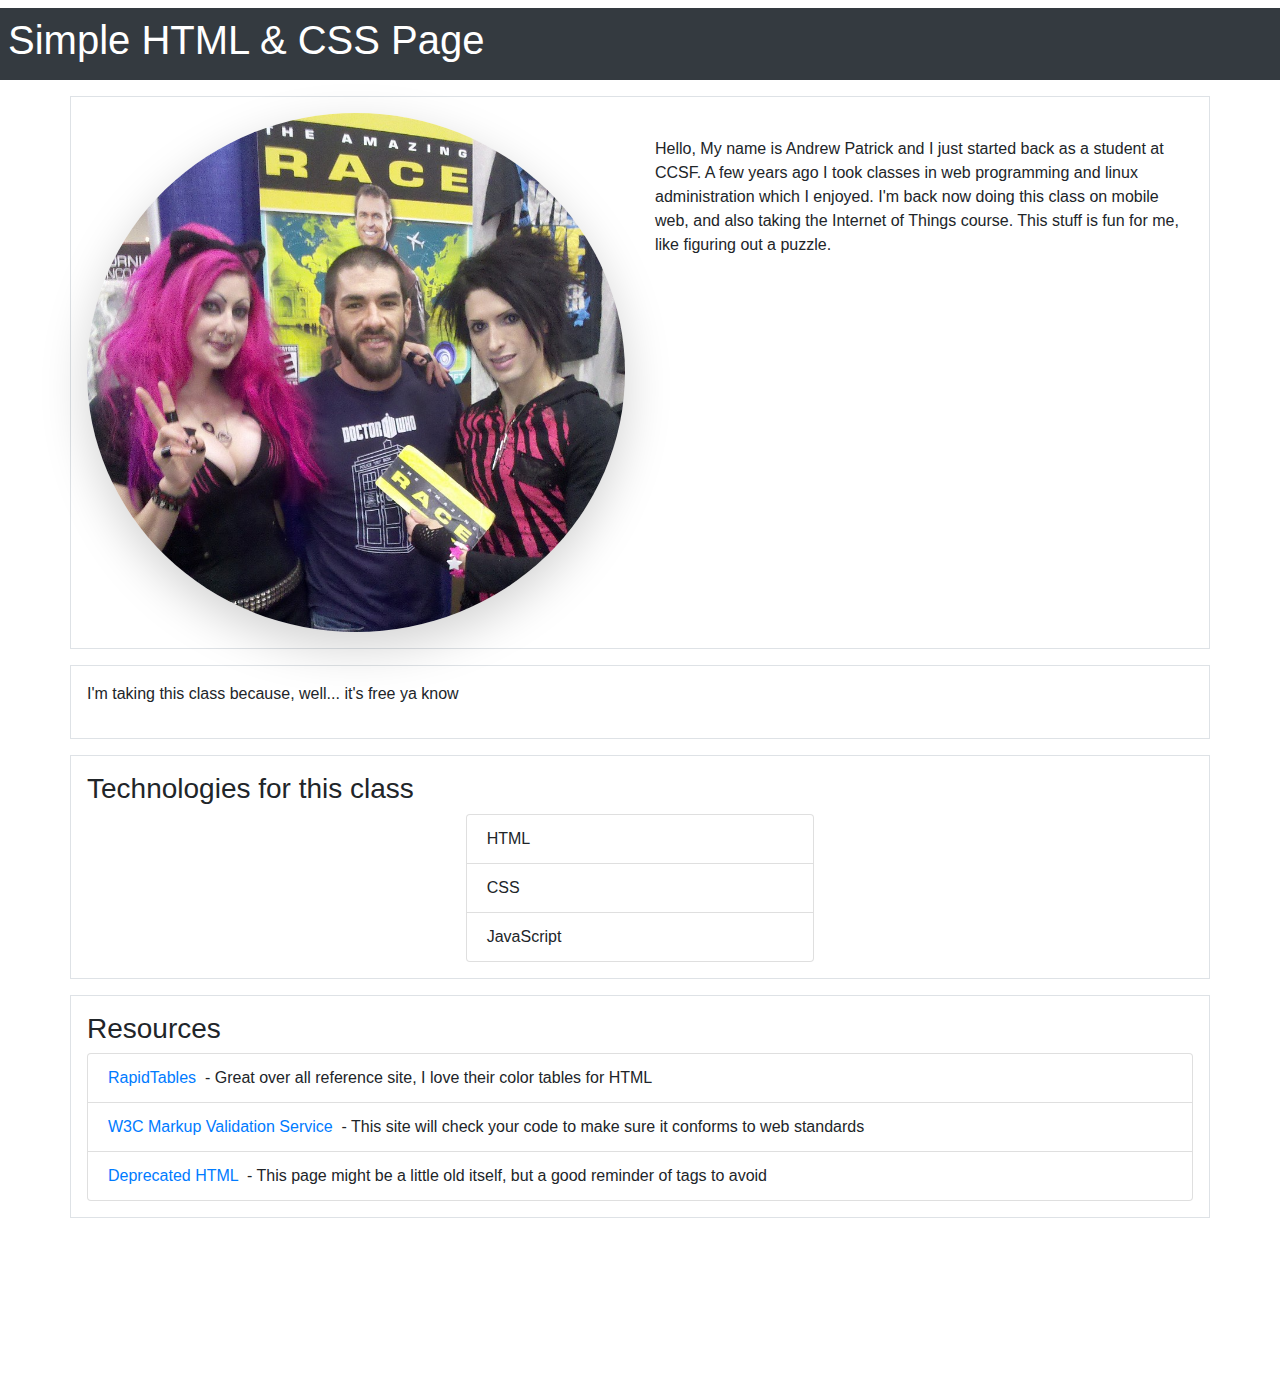
==== cnit133m_hw01.html @ cced5c6b "Add files via upload" ====
<!DOCTYPE html>
<html lang="en">

<!-- CNIT133M Homework 01 --> 
<!-- Andrew Patrick - apatric1@mail.ccsf.edu --> 

<head>

  <title>CNIT133M Homework 01</title>
  <meta charset="utf-8" />
  <meta name="robots" content="noindex" />
  <meta name="description" content="Homework Assignment for CNIT133M, Fall 2020 Term" />
  <meta name="viewport" content="width=device-width, initial-scale=1" />
  <link rel="stylesheet" href="https://maxcdn.bootstrapcdn.com/bootstrap/4.5.2/css/bootstrap.min.css" />
  <script src="https://ajax.googleapis.com/ajax/libs/jquery/3.5.1/jquery.min.js"></script>
  <script src="https://cdnjs.cloudflare.com/ajax/libs/popper.js/1.16.0/umd/popper.min.js"></script>
  <script src="https://maxcdn.bootstrapcdn.com/bootstrap/4.5.2/js/bootstrap.min.js"></script>
  
  <link rel="stylesheet" type="text/css" href="css/cnit133m_hw01.css">
  
</head>

<body>

<div class="container-fluid my-2 p-2 bg-dark text-white ">

  <h1>Simple HTML & CSS Page</h1>
  
</div>

<div class="container my-3 p-3 border">
  <div class="row">	
  
    <div class="col">
      <img src="images/drew-kent-vyxsin.jpg" class="img-fluid rounded-circle shadow-lg" alt="photo of Drew with Kent & Vyxsin from The Amazing Race">
    </div>
  
    <div class="col pt-4">
      <p>Hello, My name is Andrew Patrick and I just started back as a student at CCSF. A few years ago I took classes in web programming and linux administration which I enjoyed. I'm back now doing this class on mobile web, and also taking the Internet of Things course. This stuff is fun for me, like figuring out a puzzle.
      </p>
    </div>
  
  </div>
</div>	  

<div class="container my-3 p-3 border">

  <p>I'm taking this class because, well... it's free ya know
  </p>

</div>

<div class="container my-3 p-3 border">

  <h3>Technologies for this class</h3>
  <div class="row">
    <div class="col"></div>
    <div class="col">
      <ul class="list-group">
        <li class="list-group-item">HTML</li>
        <li class="list-group-item">CSS</li>
        <li class="list-group-item">JavaScript</li>
      </ul>    
    </div>
    <div class="col"></div>
  </div>

</div>

<div class="container my-3 p-3 border">

  <h3>Resources</h3>
  <ul class="list-group">
    <li class="list-group-item">
      <a href="https://www.rapidtables.com/web/color/html-color-codes.html" target="_blank">RapidTables</a>
      &nbsp;- Great over all reference site, I love their color tables for HTML
    </li>
    <li class="list-group-item">
      <a href="https://validator.w3.org" target="_blank">W3C Markup Validation Service</a>
      &nbsp;- This site will check your code to make sure it conforms to web standards
    </li>
    <li class="list-group-item">
      <a href="https://www.codehelp.co.uk/html/deprecated.html" target="_blank">Deprecated HTML</a>
      &nbsp;- This page might be a little old itself, but a good reminder of tags to avoid
    </li>
  </ul>

</div>

<div style="height:150px" class="container-fluid">
</div>







</body>


</html>
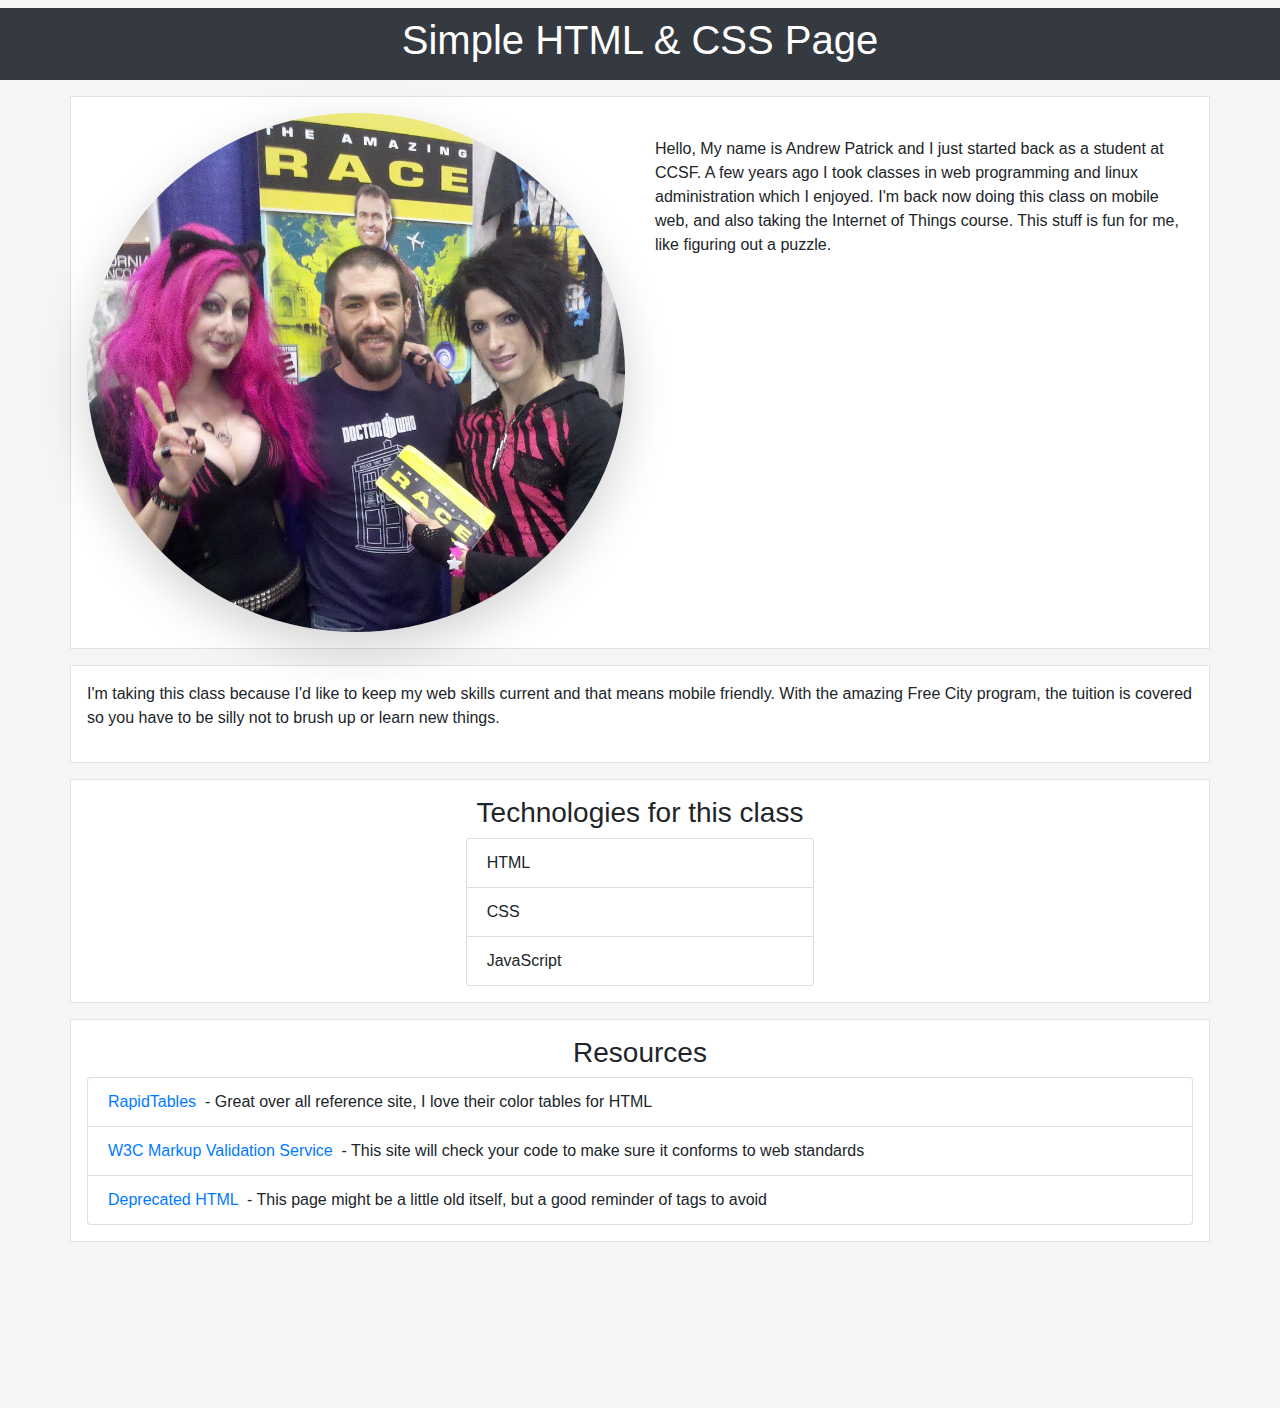
==== commit 558f316b: "Add files via upload" ====
--- a/cnit133m_hw01.html
+++ b/cnit133m_hw01.html
@@ -16,7 +16,7 @@
   <script src="https://cdnjs.cloudflare.com/ajax/libs/popper.js/1.16.0/umd/popper.min.js"></script>
   <script src="https://maxcdn.bootstrapcdn.com/bootstrap/4.5.2/js/bootstrap.min.js"></script>
   
-  <link rel="stylesheet" type="text/css" href="css/cnit133m_hw01.css">
+  <link rel="stylesheet" type="text/css" href="css/cnit133m_hw01.css" />
   
 </head>
 
@@ -24,7 +24,7 @@
 
 <div class="container-fluid my-2 p-2 bg-dark text-white ">
 
-  <h1>Simple HTML & CSS Page</h1>
+  <h1>Simple HTML &amp CSS Page</h1>
   
 </div>
 
@@ -45,7 +45,7 @@
 
 <div class="container my-3 p-3 border">
 
-  <p>I'm taking this class because, well... it's free ya know
+  <p>I'm taking this class because I'd like to keep my web skills current and that means mobile friendly. With the amazing Free City program, the tuition is covered so you have to be silly not to brush up or learn new things.
   </p>
 
 </div>
--- a/css/cnit133m_hw01.css
+++ b/css/cnit133m_hw01.css
@@ -0,0 +1,19 @@
+ /* CNIT133m Homework 01 */
+ 
+ body {
+   background-color:whitesmoke;
+   
+ }
+ 
+ h1 {
+	 text-align:center;
+ }
+ 
+ h3 {
+	 text-align:center;
+ }
+ 
+ .container {
+   background-color:white;
+   
+ }